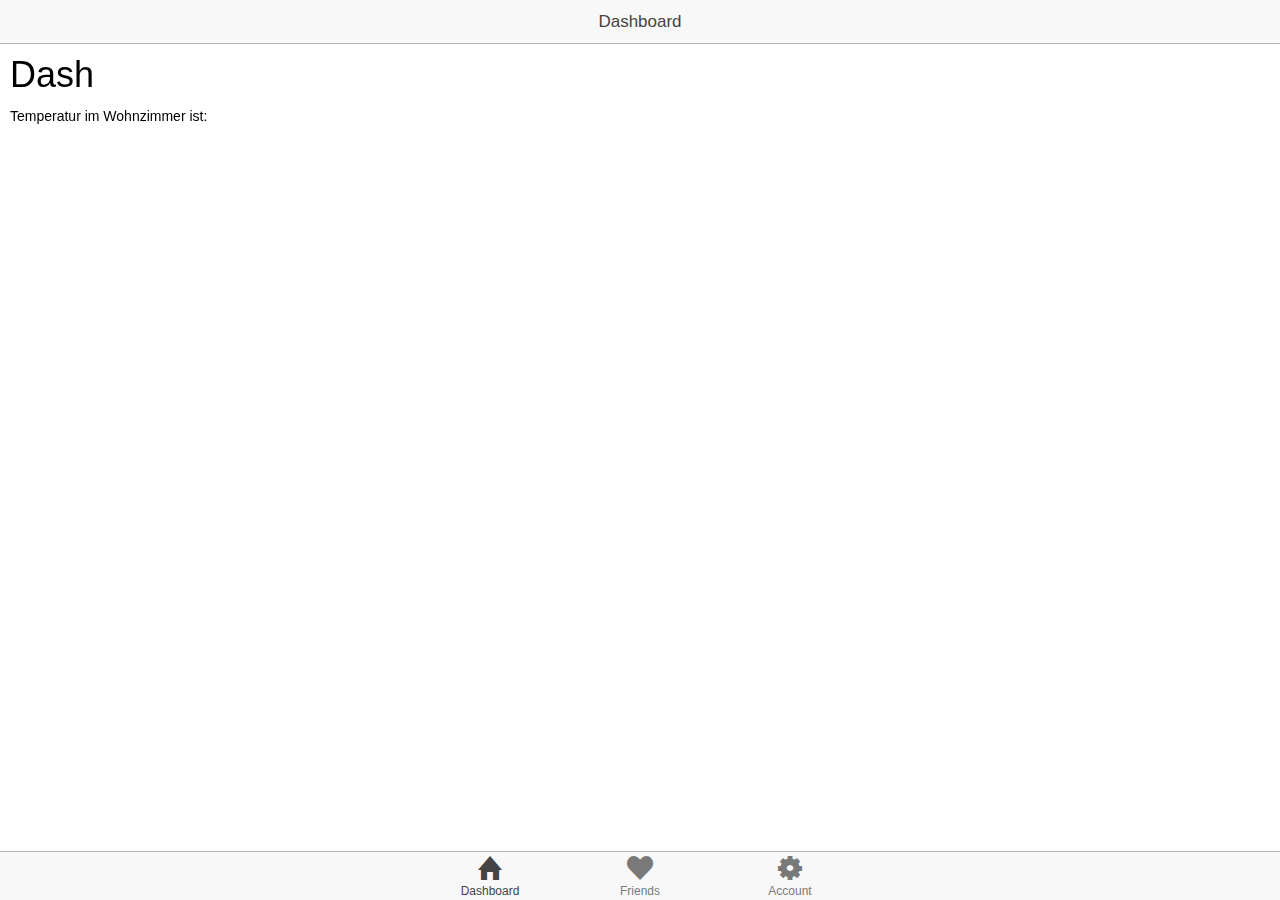
==== index.html @ 6245e229 "app" ====
<!DOCTYPE html>
<html>
  <head>
    <meta charset="utf-8">
    <meta name="viewport" content="initial-scale=1, maximum-scale=1, user-scalable=no, width=device-width">
    <title></title>

    <link href="lib/ionic/css/ionic.css" rel="stylesheet">
    <link href="css/style.css" rel="stylesheet">

    <!-- IF using Sass (run gulp sass first), then uncomment below and remove the CSS includes above
    <link href="css/ionic.app.css" rel="stylesheet">
    -->

    <!-- ionic/angularjs js -->
    <script src="lib/ionic/js/ionic.bundle.js"></script>

    <!-- cordova script (this will be a 404 during development) -->
    <script src="cordova.js"></script>

    <!-- your app's js -->
    <script src="js/app.js"></script>
    <script src="js/controllers.js"></script>
    <script src="js/services.js"></script>
  </head>
  <body ng-app="starter" animation="slide-left-right-ios7">
    <!-- 
      The nav bar that will be updated as we navigate between views.
    -->
    <ion-nav-bar class="bar-stable nav-title-slide-ios7">
      <ion-nav-back-button class="button-icon icon  ion-ios7-arrow-back">
        Back
      </ion-nav-back-button>
    </ion-nav-bar>
    <!-- 
      The views will be rendered in the <ion-nav-view> directive below
      Templates are in the /templates folder (but you could also
      have templates inline in this html file if you'd like).
    -->
    <ion-nav-view></ion-nav-view>
  </body>
</html>
---- css/style.css ----
/* Empty. Add your own CSS if you like */
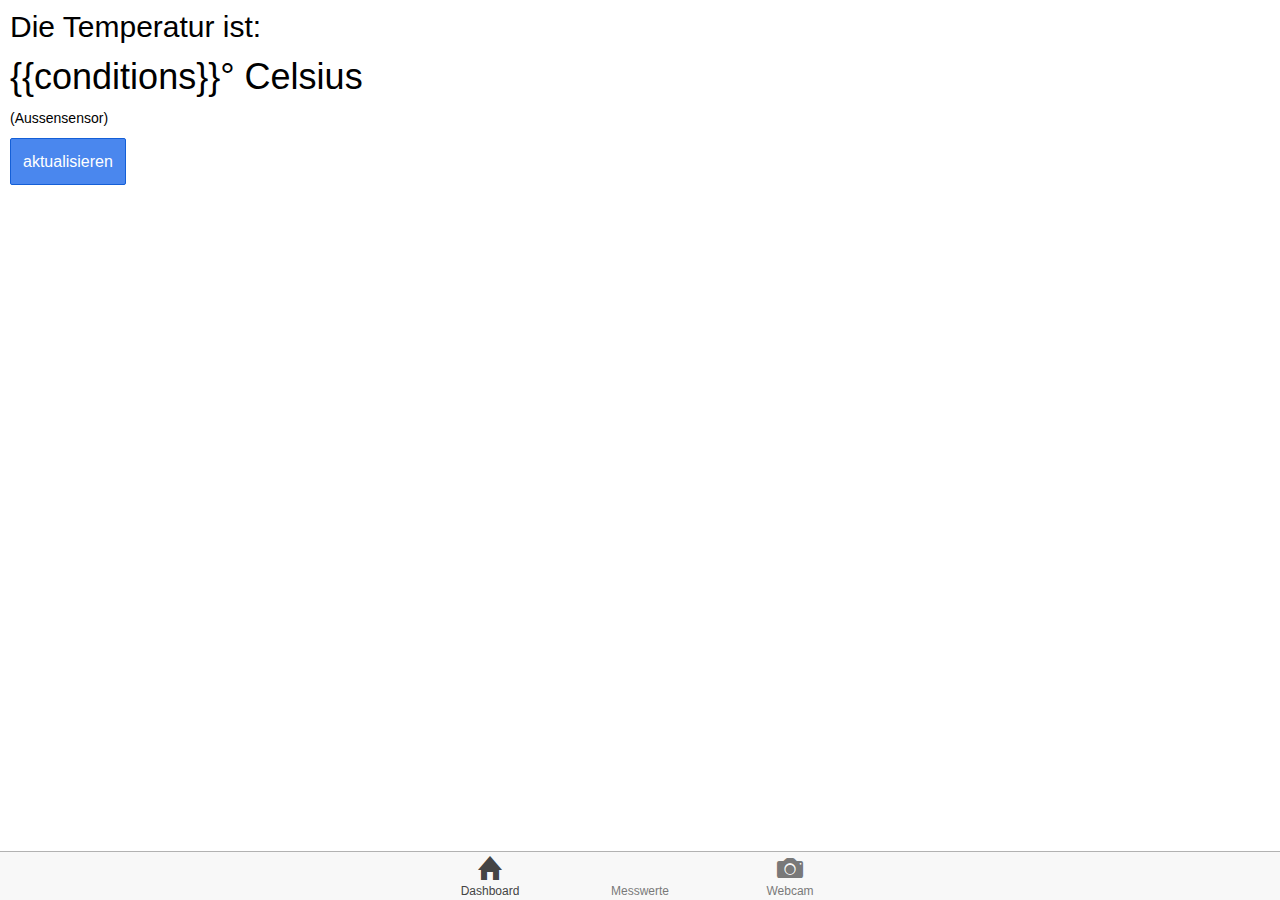
==== commit 179f1407: "bugfix" ====
--- a/index.html
+++ b/index.html
@@ -7,6 +7,8 @@
 
     <link href="lib/ionic/css/ionic.css" rel="stylesheet">
     <link href="css/style.css" rel="stylesheet">
+    <link href="http://code.ionicframework.com/ionicons/2.0.0/css/ionicons.min.css" rel="stylesheet">
+
 
     <!-- IF using Sass (run gulp sass first), then uncomment below and remove the CSS includes above
     <link href="css/ionic.app.css" rel="stylesheet">
@@ -24,7 +26,7 @@
     <script src="js/services.js"></script>
   </head>
   <body ng-app="starter" animation="slide-left-right-ios7">
-    <!-- 
+    <!--
       The nav bar that will be updated as we navigate between views.
     -->
     <ion-nav-bar class="bar-stable nav-title-slide-ios7">
@@ -32,7 +34,7 @@
         Back
       </ion-nav-back-button>
     </ion-nav-bar>
-    <!-- 
+    <!--
       The views will be rendered in the <ion-nav-view> directive below
       Templates are in the /templates folder (but you could also
       have templates inline in this html file if you'd like).
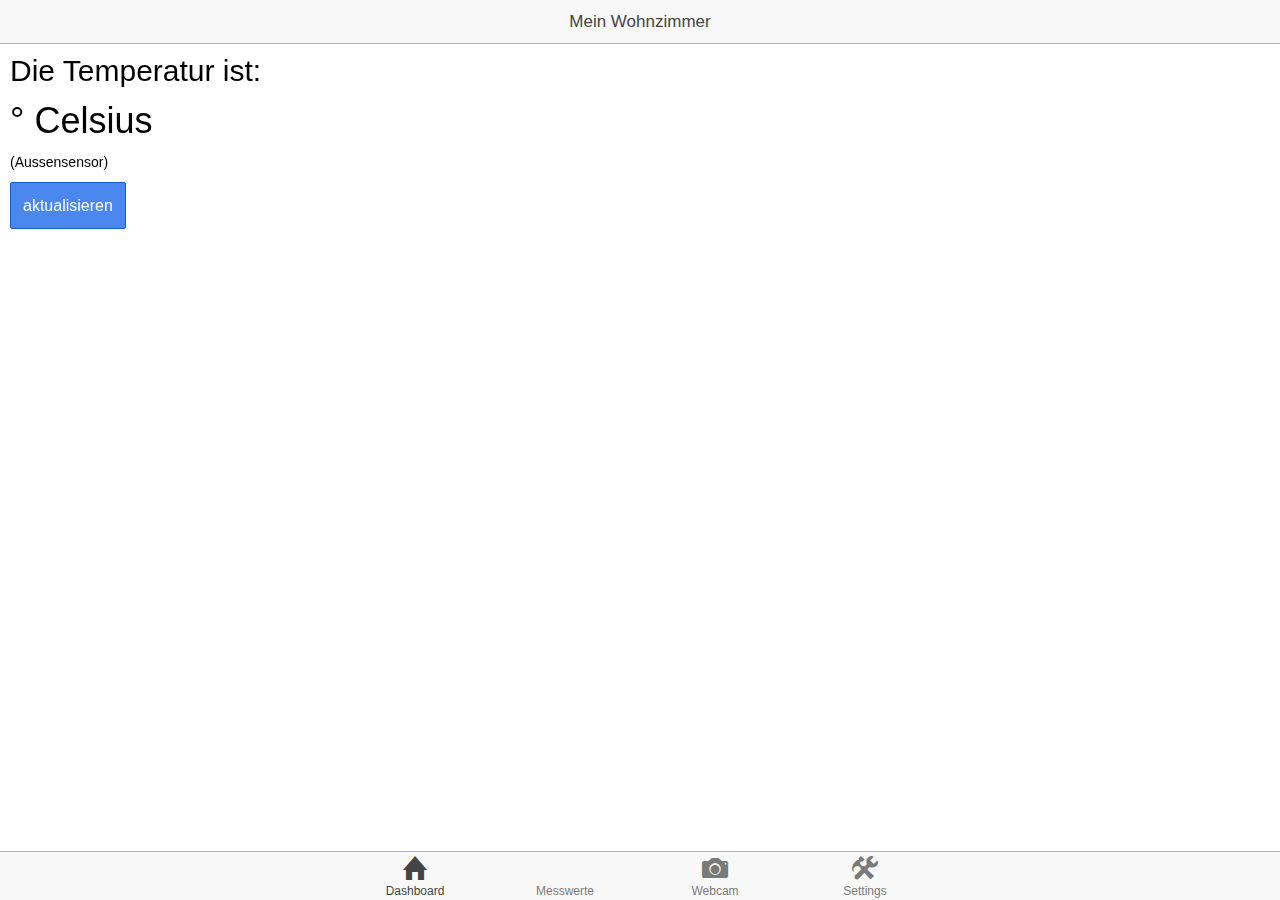
==== commit ff294fc7: "maps" ====
--- a/index.html
+++ b/index.html
@@ -9,7 +9,8 @@
     <link href="css/style.css" rel="stylesheet">
     <link href="http://code.ionicframework.com/ionicons/2.0.0/css/ionicons.min.css" rel="stylesheet">
 
-
+    <link rel="stylesheet" href="http://cdn.leafletjs.com/leaflet-0.7.3/leaflet.css" />
+    <script src="http://cdn.leafletjs.com/leaflet-0.7.3/leaflet.js"></script>
     <!-- IF using Sass (run gulp sass first), then uncomment below and remove the CSS includes above
     <link href="css/ionic.app.css" rel="stylesheet">
     -->
@@ -24,6 +25,9 @@
     <script src="js/app.js"></script>
     <script src="js/controllers.js"></script>
     <script src="js/services.js"></script>
+
+
+
   </head>
   <body ng-app="starter" animation="slide-left-right-ios7">
     <!--
